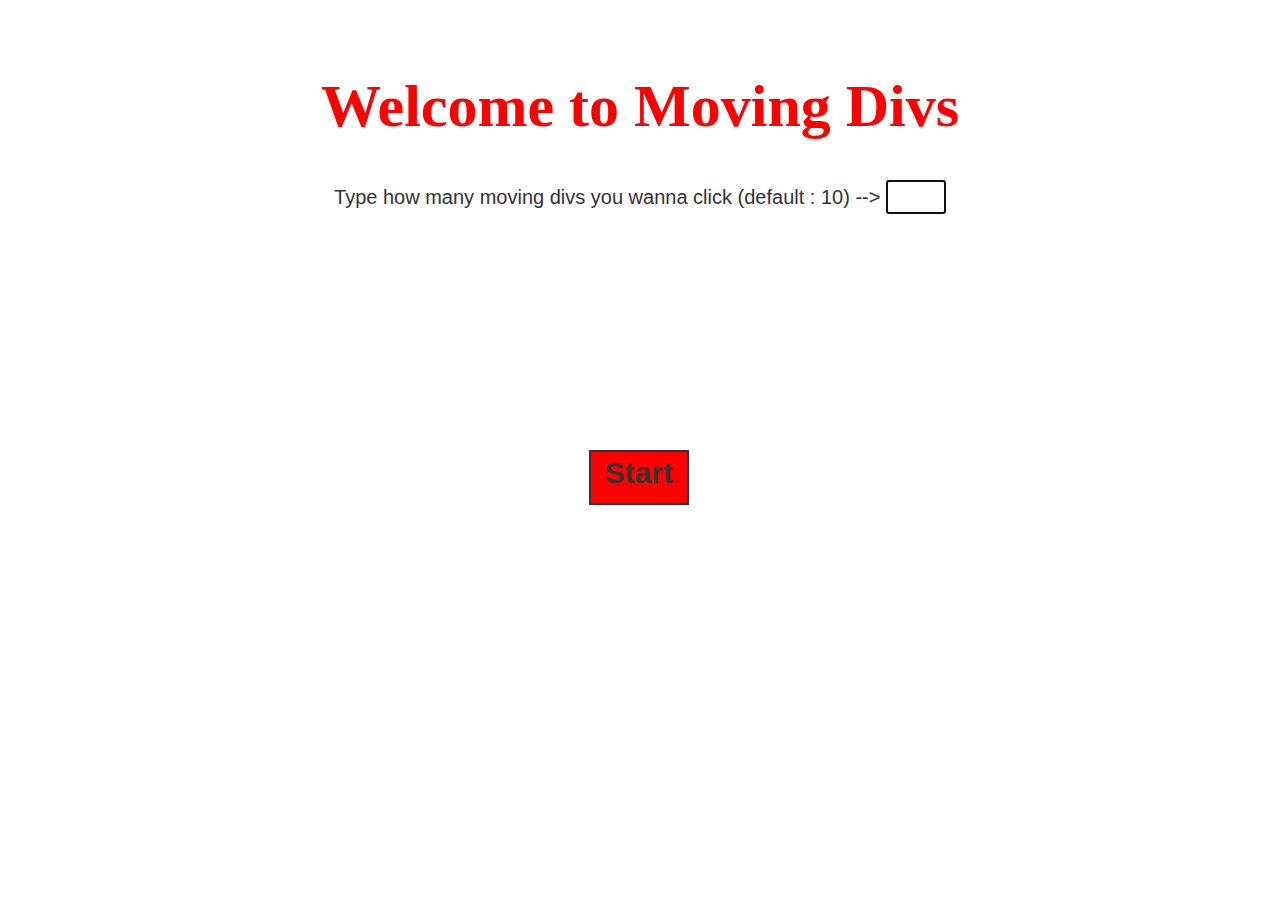
==== index.html @ 1f5d3be0 "change to index" ====
<!DOCTYPE html>
<html>

<head>
    <meta charset="utf-8">
    <meta name="author" content="Chufan Deng" />
    <meta http-equiv="X-UA-Compatible" content="IE=edge">
    <link href="" rel="shortcut icon">
    <title>Moving Divs</title>
    <link rel="stylesheet" type="text/css" href="css/bootstrap.min.css">
    <link rel="stylesheet" type="text/css" href="css/toastr.css">
    <link rel="stylesheet" type="text/css" href="css/iconfonts.css">
    <link rel="stylesheet" type="text/css" href="css/g1.css">
</head>

<body>
    <div class="showtime">
    </div>
    <div class="welcome">
        <p id="welcome_word">Welcome to Moving Divs</p>
        <br>
        <p id="click_word">Type how many moving divs you wanna click (default : 10) -->
            <span><input type="text" id ="click_num" name="num" value="" autofocus="autofocus"></span></p>
    </div>
    <div class="moving">
        <p id="start">Start</p>
    </div>

    <div class="congrats">
        <p id="congrats_word">Congratulations!!!</p>
        <br>
        <p id="congrats_time">
            It takes you &nbsp <span id="time"></span> &nbsp to finish clicking &nbsp <span id="count"></span> &nbsp Divs.
        </p>
    </div>
    <div class="replay">Replay</div>
    <div class="start_again">Start Again</div>

</body>

<script type="text/javascript" src="js/jquery-3.1.0.min.js"></script>
<script type="text/javascript" src="js/bootstrap.min.js"></script>
<script type="text/javascript" src="js/toastr.js"></script>
<script type="text/javascript" src="js/g1.js"></script>
<script type="text/javascript">
</script>

</html>
---- css/toastr.css ----
.toast-title {
  font-weight: bold;
}
.toast-message {
  -ms-word-wrap: break-word;
  word-wrap: break-word;
}
.toast-message a,
.toast-message label {
  color: #FFFFFF;
}
.toast-message a:hover {
  color: #CCCCCC;
  text-decoration: none;
}
.toast-close-button {
  position: relative;
  right: -0.3em;
  top: -0.3em;
  float: right;
  font-size: 20px;
  font-weight: bold;
  color: #FFFFFF;
  -webkit-text-shadow: 0 1px 0 #ffffff;
  text-shadow: 0 1px 0 #ffffff;
  opacity: 0.8;
  -ms-filter: progid:DXImageTransform.Microsoft.Alpha(Opacity=80);
  filter: alpha(opacity=80);
  line-height: 1;
}
.toast-close-button:hover,
.toast-close-button:focus {
  color: #000000;
  text-decoration: none;
  cursor: pointer;
  opacity: 0.4;
  -ms-filter: progid:DXImageTransform.Microsoft.Alpha(Opacity=40);
  filter: alpha(opacity=40);
}
.rtl .toast-close-button {
  left: -0.3em;
  float: left;
  right: 0.3em;
}
/*Additional properties for button version
 iOS requires the button element instead of an anchor tag.
 If you want the anchor version, it requires `href="#"`.*/
button.toast-close-button {
  padding: 0;
  cursor: pointer;
  background: transparent;
  border: 0;
  -webkit-appearance: none;
}
.toast-top-center {
  bottom: 50%;
  right: 0;
  width: 100%;
}
.toast-bottom-center {
  bottom: 0;
  right: 0;
  width: 100%;
}
.toast-top-full-width {
  top: 0;
  right: 0;
  width: 100%;
}
.toast-bottom-full-width {
  bottom: 0;
  right: 0;
  width: 100%;
}
.toast-top-left {
  top: 12px;
  left: 12px;
}
.toast-top-right {
  top: 12px;
  right: 12px;
}
.toast-bottom-right {
  right: 12px;
  bottom: 12px;
}
.toast-bottom-left {
  bottom: 12px;
  left: 12px;
}
#toast-container {
  position: fixed;
  z-index: 999999;
  pointer-events: none;
  /*overrides*/
}
#toast-container * {
  -moz-box-sizing: border-box;
  -webkit-box-sizing: border-box;
  box-sizing: border-box;
}
#toast-container > div {
  position: relative;
  pointer-events: auto;
  overflow: hidden;
  margin: 0 0 6px;
  padding: 15px 15px 15px 50px;
  width: 300px;
  -moz-border-radius: 3px 3px 3px 3px;
  -webkit-border-radius: 3px 3px 3px 3px;
  border-radius: 3px 3px 3px 3px;
  background-position: 15px center;
  background-repeat: no-repeat;

  /*
  -moz-box-shadow: 0 0 12px #999999;
  -webkit-box-shadow: 0 0 12px #999999;
  box-shadow: 0 0 12px #999999;
  */
  color: #FFFFFF;
  opacity: 0.8;
  -ms-filter: progid:DXImageTransform.Microsoft.Alpha(Opacity=80);
  filter: alpha(opacity=80);
}
#toast-container > div.rtl {
  direction: rtl;
  padding: 15px 50px 15px 15px;
  background-position: right 15px center;
}
#toast-container > div:hover {
  -moz-box-shadow: 0 0 12px #000000;
  -webkit-box-shadow: 0 0 12px #000000;
  box-shadow: 0 0 12px #000000;
  opacity: 1;
  -ms-filter: progid:DXImageTransform.Microsoft.Alpha(Opacity=100);
  filter: alpha(opacity=100);
  cursor: pointer;
}
#toast-container > .toast-info {
  background-image: url("[data-uri]") !important;
}
#toast-container > .toast-error {
  background-image: url("[data-uri]") !important;
}
#toast-container > .toast-success {
  background-image: url("[data-uri]") !important;
}

#toast-container > .toast-warning {
  background-image: url("[data-uri]") !important;
}

#toast-container.toast-top-center > div,
#toast-container.toast-bottom-center > div {
  width: 300px;
  margin-left: auto;
  margin-right: auto;
}
#toast-container.toast-top-full-width > div,
#toast-container.toast-bottom-full-width > div {
  width: 96%;
  margin-left: auto;
  margin-right: auto;
}
.toast {
  background-color: #030303;
}
.toast-success {
  background-color: #51A351;
}
.toast-error {
  background-color: #BD362F;
}
.toast-info {
  background-color: #2F96B4;
}
.toast-warning {
  background-color: #F89406;
}
.toast-progress {
  position: absolute;
  left: 0;
  bottom: 0;
  height: 4px;
  background-color: #000000;
  opacity: 0.4;
  -ms-filter: progid:DXImageTransform.Microsoft.Alpha(Opacity=40);
  filter: alpha(opacity=40);
}
/*Responsive Design*/
@media all and (max-width: 240px) {
  #toast-container > div {
    padding: 8px 8px 8px 50px;
    width: 11em;
  }
  #toast-container > div.rtl {
    padding: 8px 50px 8px 8px;
  }
  #toast-container .toast-close-button {
    right: -0.2em;
    top: -0.2em;
  }
  #toast-container .rtl .toast-close-button {
    left: -0.2em;
    right: 0.2em;
  }
}
@media all and (min-width: 241px) and (max-width: 480px) {
  #toast-container > div {
    padding: 8px 8px 8px 50px;
    width: 18em;
  }
  #toast-container > div.rtl {
    padding: 8px 50px 8px 8px;
  }
  #toast-container .toast-close-button {
    right: -0.2em;
    top: -0.2em;
  }
  #toast-container .rtl .toast-close-button {
    left: -0.2em;
    right: 0.2em;
  }
}
@media all and (min-width: 481px) and (max-width: 768px) {
  #toast-container > div {
    padding: 15px 15px 15px 50px;
    width: 25em;
  }
  #toast-container > div.rtl {
    padding: 15px 50px 15px 15px;
  }
}
---- css/iconfonts.css ----
@font-face {
  font-family: 'icomoon';
  src:  url('fonts/icomoon.eot?efn85s');
  src:  url('fonts/icomoon.eot?efn85s#iefix') format('embedded-opentype'),
    url('fonts/icomoon.ttf?efn85s') format('truetype'),
    url('fonts/icomoon.woff?efn85s') format('woff'),
    url('fonts/icomoon.svg?efn85s#icomoon') format('svg');
  font-weight: normal;
  font-style: normal;
}

[class^="icon-"], [class*=" icon-"] {
  /* use !important to prevent issues with browser extensions that change fonts */
  font-family: 'icomoon' !important;
  speak: none;
  font-style: normal;
  font-weight: normal;
  font-variant: normal;
  text-transform: none;
  line-height: 1;

  /* Better Font Rendering =========== */
  -webkit-font-smoothing: antialiased;
  -moz-osx-font-smoothing: grayscale;
}

.icon-agreewith:before {
  content: "\e900";
}
.icon-arrow_left:before {
  content: "\e901";
}
.icon-arrow_right:before {
  content: "\e902";
}
.icon-classification_activity:before {
  content: "\e903";
}
.icon-classification_ask:before {
  content: "\e904";
}
.icon-classification_case:before {
  content: "\e905";
}
.icon-classification_deep:before {
  content: "\e906";
}
.icon-collection:before {
  content: "\e907";
}
.icon-comment:before {
  content: "\e908";
}
.icon-comment2:before {
  content: "\e909";
}
.icon-company:before {
  content: "\e90a";
}
.icon-email_circle:before {
  content: "\e90b";
}
.icon-email:before {
  content: "\e90c";
}
.icon-exit:before {
  content: "\e90d";
}
.icon-fire:before {
  content: "\e90e";
}
.icon-goodat:before {
  content: "\e90f";
}
.icon-home:before {
  content: "\e910";
}
.icon-information:before {
  content: "\e911";
}
.icon-label:before {
  content: "\e912";
}
.icon-like:before {
  content: "\e913";
}
.icon-mine:before {
  content: "\e914";
}
.icon-nav0:before {
  content: "\e915";
}
.icon-nav1:before {
  content: "\e916";
}
.icon-nav2:before {
  content: "\e917";
}
.icon-personal-center:before {
  content: "\e918";
}
.icon-qq_circle:before {
  content: "\e919";
}
.icon-qq:before {
  content: "\e91a";
}
.icon-renren_circle:before {
  content: "\e91b";
}
.icon-reply:before {
  content: "\e91c";
}
.icon-report:before {
  content: "\e91d";
}
.icon-rss:before {
  content: "\e91e";
}
.icon-search:before {
  content: "\e91f";
}
.icon-sina_nobg:before {
  content: "\e920";
}
.icon-sina:before {
  content: "\e921";
}
.icon-sinaweibo_circle:before {
  content: "\e922";
}
.icon-subscribe:before {
  content: "\e923";
}
.icon-top:before {
  content: "\e924";
}
.icon-txweibo_circle:before {
  content: "\e925";
}
.icon-wechat_circle:before {
  content: "\e926";
}
.icon-wechat:before {
  content: "\e927";
}
.icon-wechat2:before {
  content: "\e928";
}
---- css/g1.css ----
.moving, .replay, .start_again{
  height: 55px;
  width: 100px;
  background: red;
  border: 2px solid;
  text-align: center;
  font-weight: bold;
  font-size: 30px;
  cursor: pointer;
  position: absolute;
  left: 46%;
  top:50%;
}
.replay{
  display: none;
  top:60%;
  width: 150px;
}
.start_again{
  display: none;
  width: 250px;
  left: 43%;
}
.showtime{
  font-size: 25px;
  text-align: center;
  margin: 1% 45% auto;
  border: 4px dashed red;
  display: none;
}
.welcome{
  text-align: center;
  margin-top: 5%;
}
.congrats{
  display: none;
  text-align: center;
  margin-top: 12%;
}

#congrats_word, #welcome_word{
  color: red;
  font-size: 60px;
  font-family: fantasy;
  font-weight: bold;
}
#click_word{
  font-size: 20px;
}
input{
  width: 60px;
}
#congrats_time{
  font-size: 40px;
}
#time{
  color: red;
  font-size: 50px;
  font-family: fantasy;
  font-weight: bold;
}
#count{
  color: blue;
  font-size: 50px;
  font-family: fantasy;
  font-weight: bold;
}
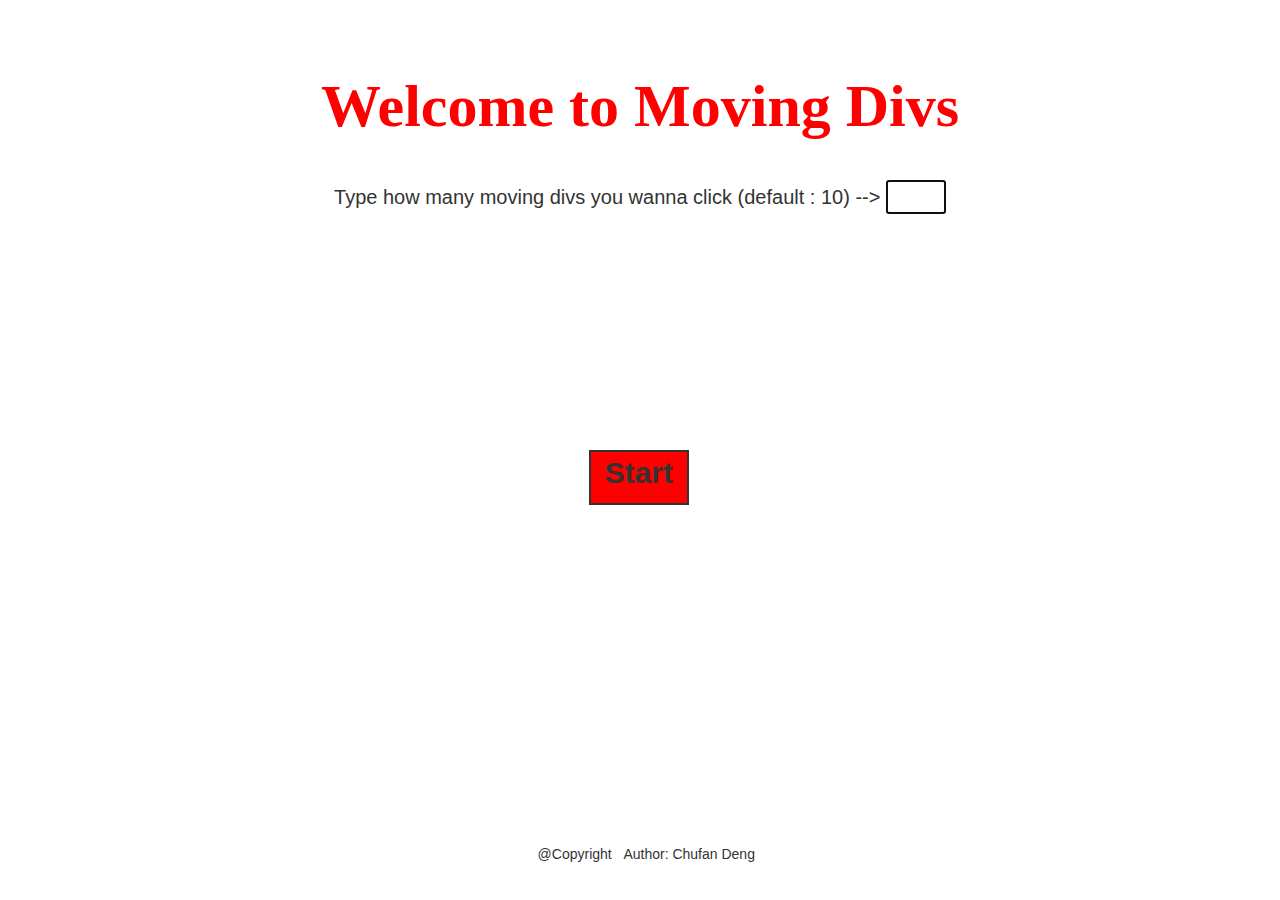
==== commit a9ced972: "copyright" ====
--- a/index.html
+++ b/index.html
@@ -35,12 +35,18 @@
     </div>
     <div class="replay">Replay</div>
     <div class="start_again">Start Again</div>
+    <div id="bar"></div>
+    <div id="bar2"></div>
+    <div id="copyright">
+        @Copyright&nbsp&nbsp&nbspAuthor: Chufan Deng
+    </div>
 
 </body>
 
 <script type="text/javascript" src="js/jquery-3.1.0.min.js"></script>
 <script type="text/javascript" src="js/bootstrap.min.js"></script>
 <script type="text/javascript" src="js/toastr.js"></script>
+<script type="text/javascript" src="js/echarts.min.js"></script>
 <script type="text/javascript" src="js/g1.js"></script>
 <script type="text/javascript">
 </script>
--- a/css/g1.css
+++ b/css/g1.css
@@ -20,6 +20,7 @@
   display: none;
   width: 250px;
   left: 43%;
+  top:39%;
 }
 .showtime{
   font-size: 25px;
@@ -65,3 +66,27 @@
   font-family: fantasy;
   font-weight: bold;
 }
+#bar{
+    display: none;
+    width: 400px;
+    height: 250px;
+    text-align: center;
+    position: absolute;
+    bottom: 10%;
+    left: 20%;
+}
+#bar2{
+    display: none;
+    width: 400px;
+    height: 250px;
+    text-align: center;
+    position: absolute;
+    bottom: 10%;
+    right: 13%;
+}
+#copyright{
+    font-size: 14px;
+    position: absolute;
+    bottom: 4%;
+    left: 42%;
+}
